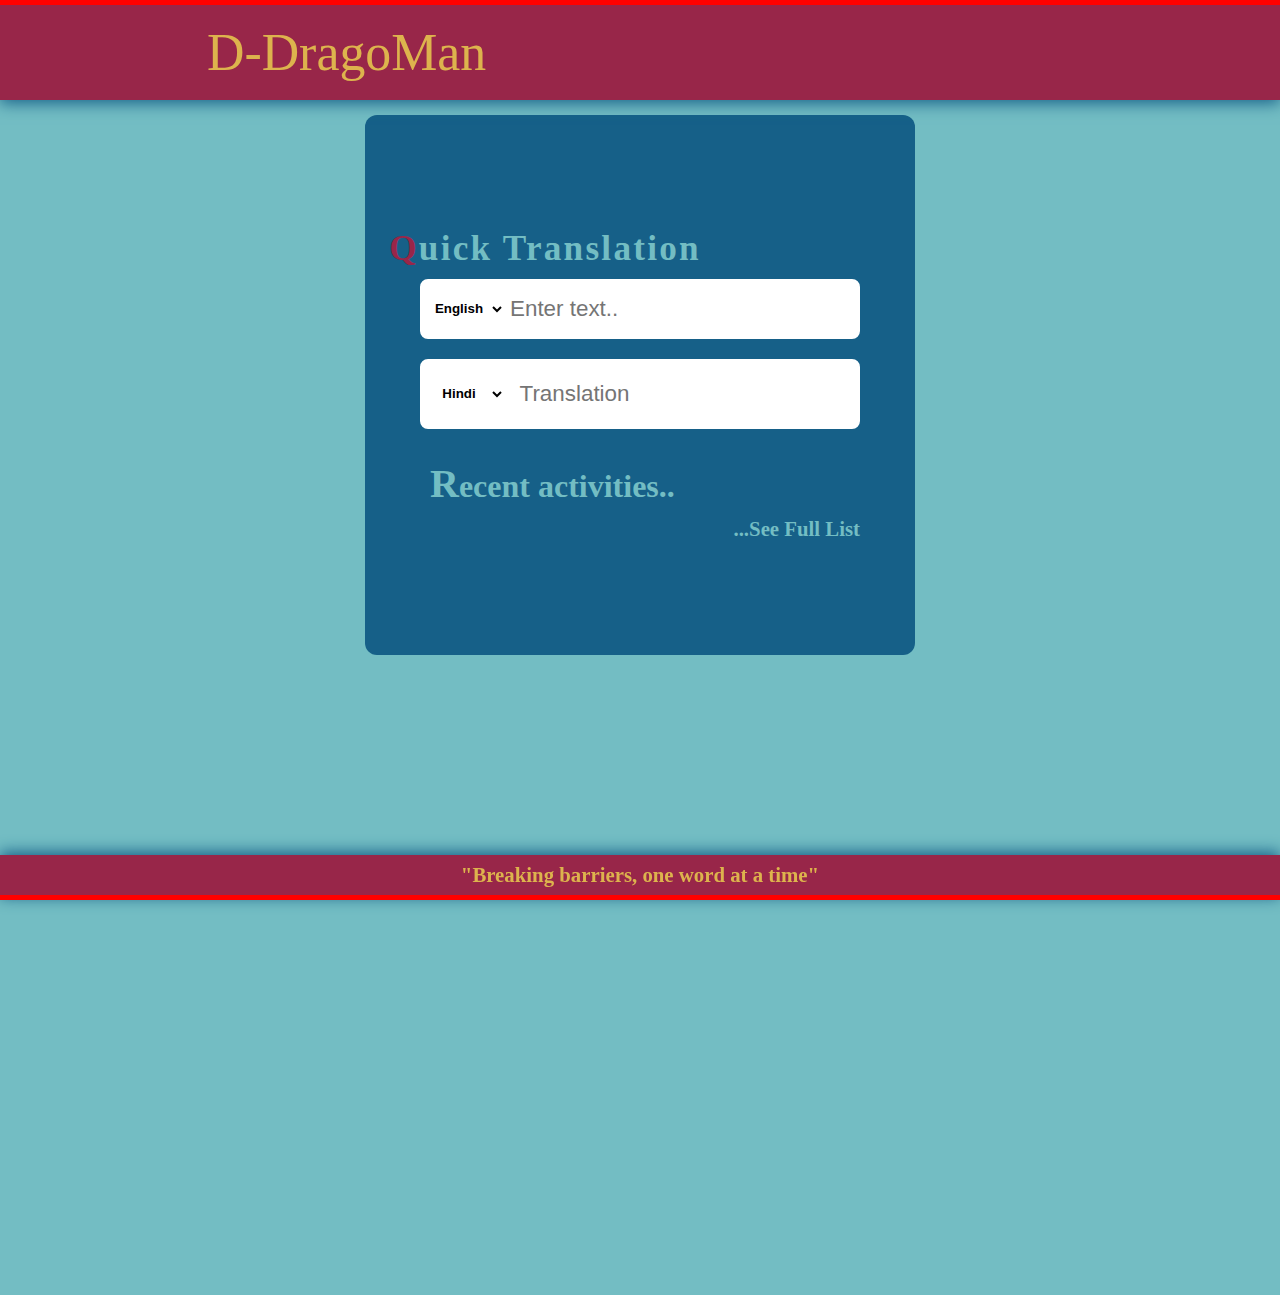
==== index.html @ 52ba115b "Initial Deployment: Completed" ====
<!DOCTYPE html>
<html>

<head lang="en">
    <meta charset="UTF-8">
    <meta name="viewport" content="width=device-width, initial-scale=1.0">
    <title>D-DragoMan</title>
    <link rel="stylesheet" href="style.css">
    <link rel="stylesheet" href="https://cdnjs.cloudflare.com/ajax/libs/font-awesome/6.5.1/css/all.min.css"
        integrity="sha512-DTOQO9RWCH3ppGqcWaEA1BIZOC6xxalwEsw9c2QQeAIftl+Vegovlnee1c9QX4TctnWMn13TZye+giMm8e2LwA=="
        crossorigin="anonymous" referrerpolicy="no-referrer" />
</head>

<body>
    <header>
        <nav class="block">
            <i class="fa-solid fa-book-skull"></i>
            <a class="titleName" href="dragoMan.html">D-DragoMan</a>
        </nav>
    </header>
    <main>
            <h3 class="main-block-title">Quick Translation</h3>
        <!-- user section -->
        <div id="userSection">
            <select name="selectLang" id="langType" class="cur-pointer">
                <option value="en" selected>English</option>
                <option value="hi">Hindi</option>
                <option value="tel">Telugu</option>
                <option value="mar">Marathi</option>
                <option value="sans">Sanskrit</option>
            </select>
            <input type="text" name="ipWord" id="ipWord" placeholder="Enter text.." required>
        </div>
        <div id="translateTo">
            <i class="fa-solid fa-arrow-right-arrow-left fa-rotate-90 translator cur-pointer"
                title=" click to translate "></i>
        </div>
        <!-- server section -->
        <div id="serverSection">
            <select name="selectLang" id="langType" class="cur-pointer">
                <option value="hi" selected>Hindi</option>
                <option value="en">English</option>
                <option value="tel">Telugu</option>
                <option value="mar">Marathi</option>
                <option value="sans">Sanskrit</option>
            </select>
            <input type="text" name="opWord" id="opWord" placeholder="Translation">
            <div class="ss-attributes">
                <i class="fa-solid fa-volume-high cur-pointer"><span class="tooltips" id="voicetool">Translate by
                        Voice</span></i>
                <i class="fa-regular fa-copy cur-pointer"><span class="tooltips" id="copytool">Copy to
                        Clipboard</span></i>
            </div>
        </div>
        <a class="suggestion" style="opacity: 0;" target="_blank">click to know</a>
        <!-- results -->
        <div id="activities">
            <h3>Recent activities..</h3>
            <!-- <li class="tips">
                    <span>&#128161;</span>
                    <a href="#" target="_top" class="ip" title="click to know more">mad</a>
                    <span><i class="fa-solid fa-arrow-right-long"></i></span>
                    <a href="#" target="_top" class="op" title="click to know more">पागल</a>
                </li> -->
            <ul id="activities-list">
                <li>
                    <a href="https://translate.google.co.in/?sl=en&tl=hi&text=Aesthetic&op=translate" target="_top" class="ip" title="click to know more">Aesthetic</a>
                    <span><i class="fa-solid fa-arrow-right-long"></i></span>
                    <a href="https://translate.google.co.in/?sl=hi&tl=en&text=सौंदर्य&op=translate" target="_top" class="op" title="click to know more">सौंदर्य संबंधी</a>
                    <span id="deleteIt"><i class="fa-solid fa-trash cur-pointer"></i></span>
                </li>
                <li>
                    <a href="https://translate.google.co.in/?sl=en&tl=hi&text=ecstasy&op=translate" target="_top" class="ip" title="click to know more">ecstasy</a>
                    <span><i class="fa-solid fa-arrow-right-long"></i></span>
                    <a href="https://translate.google.co.in/?sl=hi&tl=en&text=परमानंद&op=translate" target="_top" class="op" title="click to know more">परमानंद</a>
                    <span id="deleteIt"><i class="fa-solid fa-trash cur-pointer"></i></span>
                </li>
                <li>
                    <a href="https://translate.google.co.in/?sl=en&tl=hi&text=strength&op=translate" target="_top" class="ip" title="click to know more">strength</a>
                    <span><i class="fa-solid fa-arrow-right-long"></i></span>
                    <a href="https://translate.google.co.in/?sl=hi&tl=en&text=शक्ति&op=translate" target="_top" class="op" title="click to know more">शक्ति</a>
                    <span id="deleteIt"><i class="fa-solid fa-trash cur-pointer"></i></span>
                </li>
            </ul>
        </div>
        <a href="#result" class="listResult">...see full list</a>
    </main>
    <div id="result">
        <table id="table-list">
            <caption>Past activities</caption>
            <thead>
                <tr>
                    <th>Count</th>
                    <th class="ip">Input</th>
                    <th class="op">Translation</th>
                    <th>Example</th>
                </tr>
            </thead>
            <tbody>
                <!-- language type selector -->
                <tr>
                    <td style="display: none;"></td>
                    <td colspan="4" id="categoryType">English-Hindi</td>
                </tr>
                <tr>
                    <td></td>
                    <td>Aesthetic</td>
                    <td>सौंदर्य संबंधी</td>
                    <td>concerned with beauty or the appreciation of beauty.<span id="deleteIt"><i
                                class="fa-solid fa-trash cur-pointer"></i></span></td>
                </tr>
                <tr>
                    <td></td>
                    <td>Ecstasy</td>
                    <td>परमानंद</td>
                    <td>a state of extreme happiness, especially when feeling pleasure.<span id="deleteIt"><i
                                class="fa-solid fa-trash cur-pointer"></i></span></td>
                </tr>
                <tr>
                    <td></td>
                    <td>strength</td>
                    <td>शक्ति</td>
                    <td>the quality or state of being physically strong.<span id="deleteIt"><i
                                class="fa-solid fa-trash cur-pointer"></i></span></td>
                </tr>
                <!-- language type selector -->
                <tr class="en_hi">
                    <td style="display: none;"></td>
                    <td colspan="4" id="categoryType">Hindi-English</td>
                </tr>
                <tr>
                    <td></td>
                    <td>करुणाजनक</td>
                    <td>Pathetic</td>
                    <td>arousing pity, especially through vulnerability or sadness.<span id="deleteIt"><i
                                class="fa-solid fa-trash cur-pointer"></i></span></td>
                </tr>
                <tr>
                    <td></td>
                    <td>परमानंद</td>
                    <td>Ecstasy</td>
                    <td>a state of extreme happiness, especially when feeling pleasure.<span id="deleteIt"><i
                                class="fa-solid fa-trash cur-pointer"></i></span></td>
                </tr>
            </tbody>
            <tfoot>
                <tr>
                    <td style="display: none;"></td>
                    <td colspan="4">Expand your vocabulary, empower your communication.</td>
                </tr>
            </tfoot>
        </table>
    </div>
    <!-- <div class="falseSpace"></div> -->
    <footer>
        <h3>"Breaking barriers, one word at a time"</h3> <!--. Empowering cross-lingual communication-->
    </footer>
    <script src="langCode.js"></script>
    <script src="selfDict.js"></script>
    <script src="script.js"></script>
</body>

</html>
---- style.css ----
*,
*::after,
*::before {
    margin: 0px;
    padding: 0px;
    box-sizing: border-box;
    /* overflow: hidden; don't use in universal selector*/
}

h1,
h2,
h4,
h5,
p,
i {
    margin: 0;
    padding: 0;
}

:root {
    --clr-bg: #73BDC3;
    --clr-block: #982649;
    --clr-shadow: #166088;
    --clr-ft: #6ab547;
    --clr-op: rgb(11, 56, 3);
    --clr-title: #ddb34d;
}

html {
    overflow-x: hidden;
}

body {
    box-sizing: border-box;
    background-color: var(--clr-bg);
    display: flex;
    flex-flow: column nowrap;
    justify-content: center;
    align-items: center;
    /* height: 188vh; */
    /*try to remove it i added to make header unsticky after scrolling 190vh*/
    /* place-content: center; (never use this :( and overflow also)*/
}

html {
    scroll-behavior: smooth;
}


/* common things */
input[type="text"] {
    caret-color: #982649;
    background-color: #fff;
    color: var(--clr-op);
    font-size: 1.4em;
    text-indent: 5px;
    border: none;
    outline: none;
}

select[id="langType"] {
    text-align: center;
    background-color: #fff;
    border: none;
    font-weight: bold;
}

a {
    text-decoration: none;
    font-size: 1.3rem;
    color: white;
    text-transform: capitalize;
    transition: text-decoration 5s ease-in 1s;
}

a:after {
    /* background: none repeat scroll 0 0 transparent; */
    content: "";
    display: block;
    height: 1px;
    position: relative;
    bottom: 0;
    left: 50%;
    background: #fff;
    transition: width 0.3s ease 0s, left 0.3s ease 0s;
    width: 0;
}

a:hover:after {
    width: 100%;
    left: 0;
}


@media screen and (max-height: 300px) {
    ul {
        margin-top: 40px;
    }
}

.ip {
    color: #fff;
    font-size: 1.5rem;
}

.op {
    color: var(--clr-ft);
    font-weight: bolder;
    font-size: 1.5rem;
}

.cur-pointer {
    cursor: pointer;
}


/* header */
header {
    background-color: var(--clr-block);
    height: 100px;
    width: 100%;
    border-block-start: 5px solid red;
    position: sticky;
    top: 0px;
    display: flex;
    align-items: center;
    justify-content: center;
    box-shadow: 0 3px 15px var(--clr-shadow);
    z-index: 1;
}

header .block {
    width: 70%;
    font-size: 1.8em;
    display: flex;
    align-items: center;
    z-index: 1;
}

header a{
    font-size: 1.8em;
    color: var(--clr-title);
    cursor: pointer;
}

header a::after{
    display: none;
}

header i,
header .titleName {
    float: left;
    padding-right: 15px;
}

header i {
    font-size: 1.8em;
    color: white;
}

/* main */
main {
    width: 550px;
    min-height: 60vh;
    margin-block-start: 15px;
    border-radius: 12px;
    padding: 15px 20px;
    display: grid;
    place-content: center;
    background-color: var(--clr-shadow);
    margin-block-end: 500px;
}

@media screen and (max-width: 500px) {
    header h1 {
        display: none;
        color: red;
    }

    header .block {
        justify-content: center;
    }

    header {
        width: 100%;
    }

    main {
        width: 450px;
        margin-block: 15px;
        border-radius: 12px;
        padding: 10px 10px;
        display: grid;
        place-content: center;
        background-color: var(--clr-shadow);
    }
}

@media screen and (max-width: 470px) {
    main {
        width: 100%;
    }
}

.main-block-title{
    font-size: 2.2em;
    color: var(--clr-bg);
    margin-bottom: 10px;
    transform: translateX(-7%);
    letter-spacing: 2.25px;
}

.main-block-title::first-letter {
    color: var(--clr-block);
}

main #userSection {
    display: flex;
    justify-self: center;
    border: 5px solid #fff;
    border-radius: 8px;
    width: 100%;
    block-size: 60px;
    /* overflow: hidden; */
    /* no need :)*/
}

#userSection select[id="langType"] {
    width: 80px;
    height: 100%;
}

#userSection input[type="text"] {
    width: 350px;
    height: 100%;
    color: unset;
}

main #translateTo {
    text-align: center;
    margin-block: 10px;
    font-size: 2em;
    color: var(--clr-title);
}

/* .translator{
} */

.translator:active {
    animation: rotate 0.25s linear 0s 1 normal both;
}

@keyframes rotate {
    0% {
        transform: rotate(90deg);
    }

    100% {
        transform: rotate(270deg);
    }
}

main #serverSection {
    display: grid;
    block-size: 70px;
    border: 5px solid #fff;
    border-radius: 8px;
    grid-template-areas:
        'select textbox attributes';
    grid-template-columns: 80px 270px 80px;
    /* single row elements */
    /* overflow: hidden; */
}

#serverSection select[id="langType"] {
    grid-area: select;
}

#serverSection input[type="text"] {
    grid-area: textbox;
    /* outline: 10px solid #fff; */
    caret-color: transparent;
    text-indent: .65em;
}

#serverSection .ss-attributes {
    position: relative;
    display: inline-block;
    grid-area: attributes;
    display: flex;
    justify-content: flex-end;
    align-items: end;
    gap: 20px;
    font-size: 17px;
    padding-bottom: 10px;
    padding-inline: 18px;
    background-color: #fff;
}

.tooltips {
    visibility: hidden;
    position: absolute;
    font: initial;
    top: -10%;
    width: 150px;
    font-size: 1.1em;
    background-color: #555;
    color: white;
    border-radius: 8px;
    text-align: center;
    padding: 3px 0;
    z-index: 1;
    left: 50%;
    margin-left: -75px;
    opacity: 0;
    transition: opacity 0.3s 0s linear;
}

#copytool::after {
    content: ' ';
    width: 8px;
    /* background-color: #555; */
    position: absolute;
    border-style: solid;
    border-width: 5px;
    border-color: #555 transparent transparent transparent;
    top: 100%;
    left: 57%;
}

#voicetool::after {
    content: ' ';
    width: 8px;
    /* background-color: #555; */
    position: absolute;
    border-style: solid;
    border-width: 5px;
    border-color: #555 transparent transparent transparent;
    top: 100%;
    right: 62%;
}



.fa-volume-high:hover .tooltips,
.fa-copy:hover .tooltips {
    visibility: visible;
    opacity: 1;
}

.fa-volume-high,
.fa-copy {
    transition: color .4s ease 0s;
}

.fa-volume-high:hover,
.fa-copy:hover {
    color: steelblue;
}

.suggestion {
    margin-left: 65%;
    block-size: 15x;
    text-align: center;
    color: rgba(0, 0, 255, 0.549);
    padding: 5px 10px 0 0px;
    font-size: 1.35em;
    margin-bottom: 0;
    cursor: pointer;
}

main #activities {
    margin: 0 10px 10px 10px;

}

main #activities h3 {
    font-size: 2em;
    color: var(--clr-bg);
}

main #activities h3::first-letter {
    font-size: 2.5rem;
}

/* #activities .tips {
    margin-left: 6px;
    width: 100%;
    list-style-type: none;
    display: flex;
    font-size: 1.5rem;
} */

main #activities ul {
    margin-left: 15px;
    counter-reset: list-counter;
}

#activities ul li {
    width: 100%;
    list-style-type: none;
    display: flex;
    font-size: 1.5rem;
}


li {
    display: flex;
    /* Use flexbox */
    align-items: center;
    /* Center items vertically */
}

.ip,
.op,
span {
    margin-right: 10px;
    /* Add space between elements */
}

#deleteIt {
    margin-left: auto;
    /* Push deleteIt to the right */
    color: rgba(221, 0, 0, 0.701);
    opacity: 0;
    transition: opacity 0.55s 0s ease-in-out;
    transition: color .4s ease 0s;
}

.fa-trash {
    transition: all 0.55s 0s ease-in-out;
}

#deleteIt:hover {
    opacity: 1;
    color: rgba(221, 0, 0, 0.701);
}

#activities ul li:hover #deleteIt {
    opacity: 1;
    color: rgba(221, 0, 0, 0.701);
}


#activities ul li::before {
    counter-increment: list-counter;
    content: "" counter(list-counter) ". ";
    color: #fff;

}

main .listResult {
    /* display: block; */
    place-self: end;
    color: var(--clr-bg);
    font-weight: bolder;
}

/* 
.falseSpace {
    height: 100vh;
    width: 100vh;
    background-color: #fff;
} */

#result {
    padding-top: 95px;
    width: 650px;
    place-self: center;
    display: flex;
    overflow-x: auto;
    overflow-y: scroll;
}

@media screen and (max-width: 650px) {
    #result {
        justify-self: center;
        width: 95%;
    }
}

table {
    display: none;
    table-layout: auto;
    min-width: 650px;
    border-collapse: collapse;
    color: #000;
    /* overflow-y: hidden; */
}

table caption {
    font-size: 3em;
    font-weight: bolder;
    color: var(--clr-block);
    position: sticky;
    top: 0px;
    background-color: var(--clr-bg);
    /* box-shadow: -1px 10px 10px var(--clr-shadow); */
}

@media screen and (max-width: 650px) {
    caption {
        justify-self: center;
        width: 450px;
    }
}

table th {
    background-color: var(--clr-shadow);
    block-size: 60px;
    padding-inline: 10px;
    min-width: 80px;
    font-size: 1.3em;
}

table th:first-child {
    border-top-left-radius: 8px;
}

table th:last-child {
    border-top-right-radius: 8px;
}

table tbody {
    counter-reset: count-value;
    text-transform: capitalize;
}

table tbody tr {
    block-size: 50px;
    /* text-align: center; */
    text-indent: 10px;
    color: black;
    font-size: 1.2em;
}


/* row wise */
table tbody tr:nth-child(odd) {
    background-color: #B8D4E3;
}

table tbody tr:nth-child(even) {
    background-color: #A0D2DB;
}

table tbody td {
    text-transform: capitalize;
    font-size: 1.2em;
    text-align: start;
}

/* column wise */

table tr td:nth-child(1)::before {
    counter-increment: count-value;
    content: "" counter(count-value)". ";
}

table tr td:nth-child(2) {
    color: white;
    text-transform: capitalize;
}

#categoryType {
    color: var(--clr-block) !important;
}

table tr td:nth-child(3) {
    color: #48852c;
    font-weight: bold;
}

table tr td:nth-child(4) {
    font-size: initial;
    text-indent: 0;
    display: flex;
    justify-content: center;
    align-items: center;
}

table tr td:nth-child(4) i {
    color: rgba(221, 0, 0, 0.701);
    margin-block-start: 12px;
    margin-inline: 10px;
    font-size: 1.2em;
}



table tr td:nth-child(4):hover #deleteIt {
    opacity: 1;
    color: rgba(221, 0, 0, 0.701);
}

table tfoot td {
    background-color: var(--clr-shadow);
    block-size: 50px;
    border-bottom-left-radius: 8px;
    border-bottom-right-radius: 8px;
    text-align: center;
    font-size: 1.3em;
    color: #000;
}

/*  footer */
footer {
    background-color: var(--clr-block);
    height: 45px;
    width: 100%;
    border-block-end: 5px solid red;
    position: sticky;
    bottom: 0px;
    display: flex;
    justify-content: center;
    align-items: center;
    box-shadow: 0 -3px 15px var(--clr-shadow);
}

footer h3 {
    color: var(--clr-title);
    font-size: 1.3em;
    text-decoration: none;
}
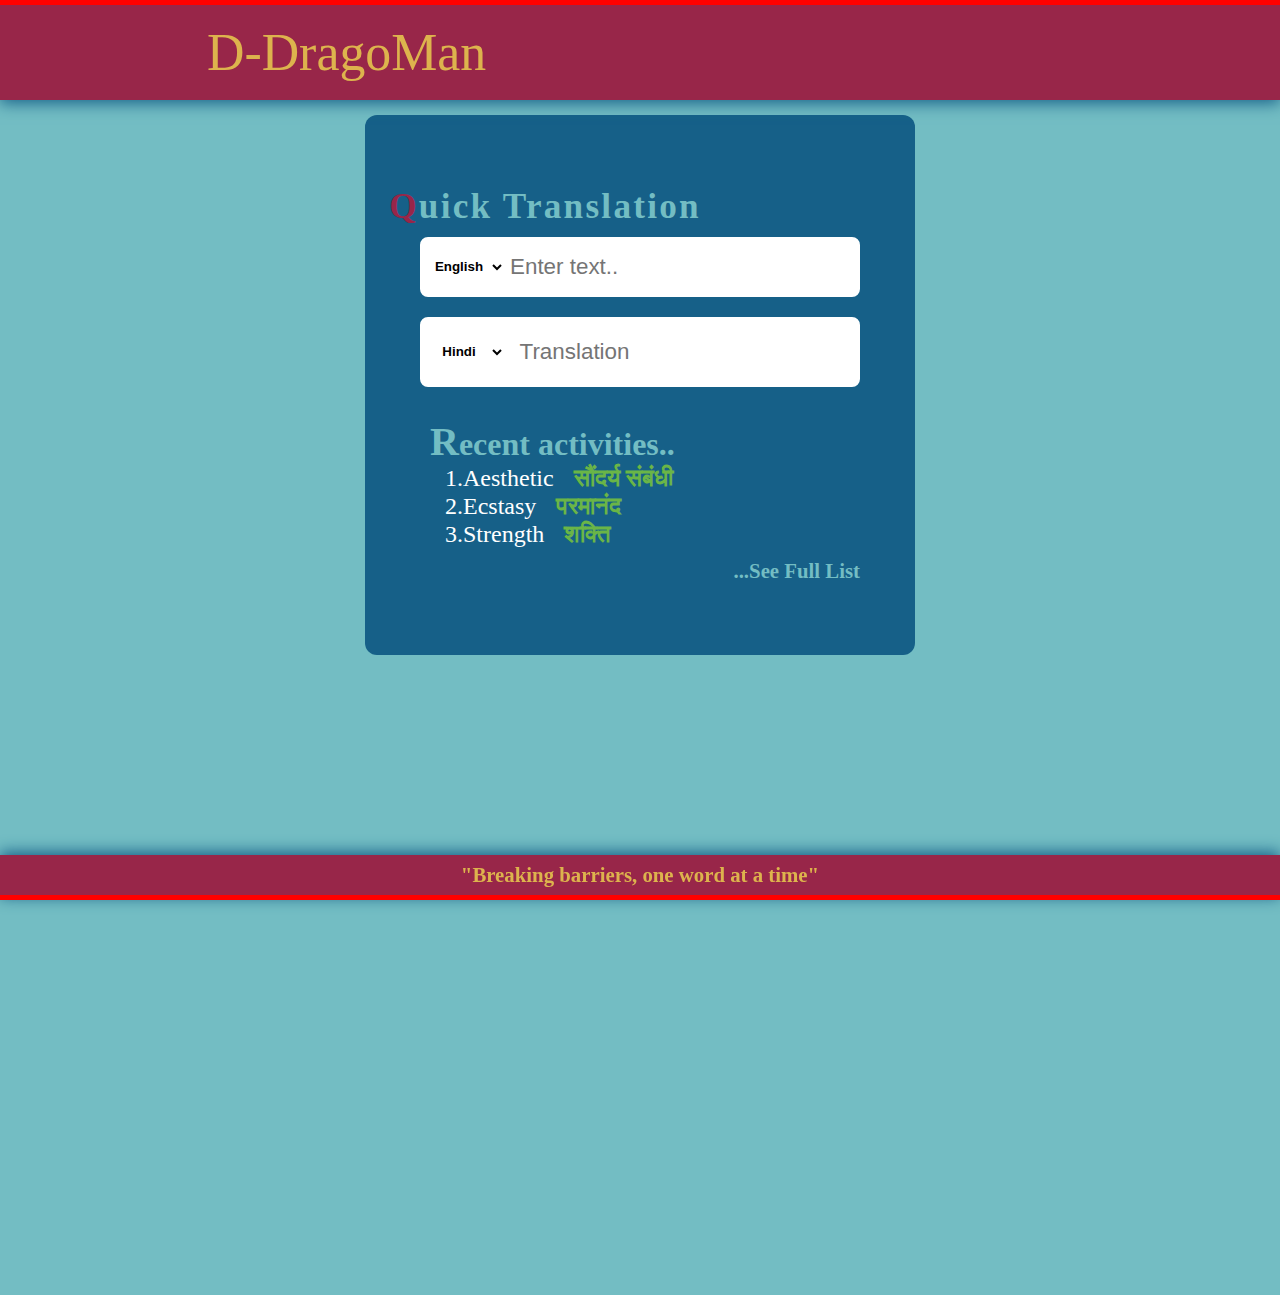
==== commit 8e492ef3: "missing files are introduced" ====
--- a/index.html
+++ b/index.html
@@ -155,7 +155,6 @@
     <footer>
         <h3>"Breaking barriers, one word at a time"</h3> <!--. Empowering cross-lingual communication-->
     </footer>
-    <script src="langCode.js"></script>
     <script src="selfDict.js"></script>
     <script src="script.js"></script>
 </body>
--- a/style.css
+++ b/style.css
@@ -137,13 +137,13 @@
     z-index: 1;
 }
 
-header a{
+header a {
     font-size: 1.8em;
     color: var(--clr-title);
     cursor: pointer;
 }
 
-header a::after{
+header a::after {
     display: none;
 }
 
@@ -202,7 +202,7 @@
     }
 }
 
-.main-block-title{
+.main-block-title {
     font-size: 2.2em;
     color: var(--clr-bg);
     margin-bottom: 10px;
@@ -469,7 +469,12 @@
     place-self: center;
     display: flex;
     overflow-x: auto;
+    scrollbar-width: none;
     overflow-y: scroll;
+}
+
+#result::-webkit-scrollbar {
+    display: none;
 }
 
 @media screen and (max-width: 650px) {
@@ -480,7 +485,7 @@
 }
 
 table {
-    display: none;
+    /* display: none; */
     table-layout: auto;
     min-width: 650px;
     border-collapse: collapse;
@@ -621,4 +626,4 @@
     color: var(--clr-title);
     font-size: 1.3em;
     text-decoration: none;
-}+}
